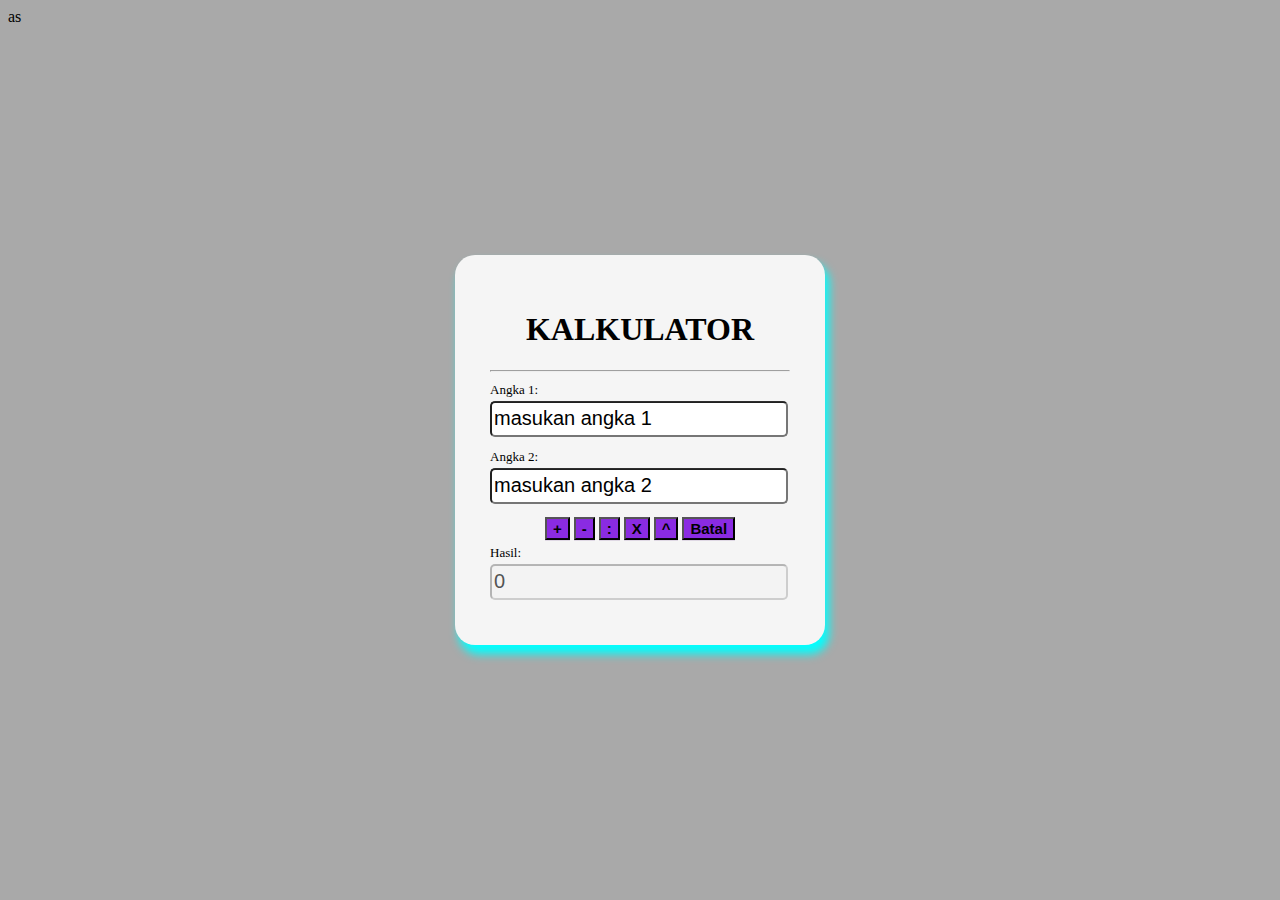
==== index.html @ 53bfbaba "Tugas javascript ke- 6" ====
<!DOCTYPE html>
<html lang="en">
<head>
    <meta charset="UTF-8">
    <meta http-equiv="X-UA-Compatible" content="IE=edge">
    <meta name="viewport" content="width=device-width, initial-scale=1.0">
    <title>Kalkulator sederhana</title>
    <link rel="stylesheet" href="kalku.css">
</head>
<body>
    <div class="box">
        <h1>Kalkulator</h1>
        <hr>
    <form id="formulir">
        <label>Angka 1:</label><br>
        <input type="text" name="a1"  value="masukan angka 1" onfocus="clear1()"><br>
        <label>Angka 2:</label><br>
        <input type="text" name="a2" value="masukan angka 2" onfocus="clear2()">
        <table align="center">
        <tr>
            <td><input type="button" value="+" onclick="tambah()" ></td>
            <td><input type="button" value="-" onclick="kurang()"></td>
            <td><input type="button" value=":" onclick="bagi()"></td>
            <td><input type="button" value="X" onclick="kali()"></td>
            <td><input type="button" value="^" onclick="kuadrat()"></td>
            <td><input type="button" value="Batal" name="batal" onfocus="kosong()"></td>
        </tr>
        </table>
        <label>Hasil:</label><br>
        <input type="text" name="hasil" value="0" disabled>
    </form>
    </div>
</body>as
    <script language="javascript" src="kalku.js"></script>
</html>
---- kalku.css ----
body{
    background-color:darkgrey;
}

.box{
    width: 300px;
	padding: 35px;
	position: absolute;
	top: 50%;
	left:50%;
	transform: translate(-50%,-50%);
	background: whitesmoke;
	box-shadow: 4px 8px 10px aqua;
	border-radius: 20px;
}
.box input[type= "text"]{
    width: 290px;
    height: 30px;
    margin-top: 3px;
    margin-bottom: 10px;
    border-radius: 5px;
    font-size: 20px;
}
.box input[type= "button"]{
    background-color: blueviolet;
    font-weight: bold;
    font-size: 15px;
}
.box label{
    font-size: 13px;
    text-align: left;
    
}
h1{
    text-align: center;
    text-transform: uppercase;
}
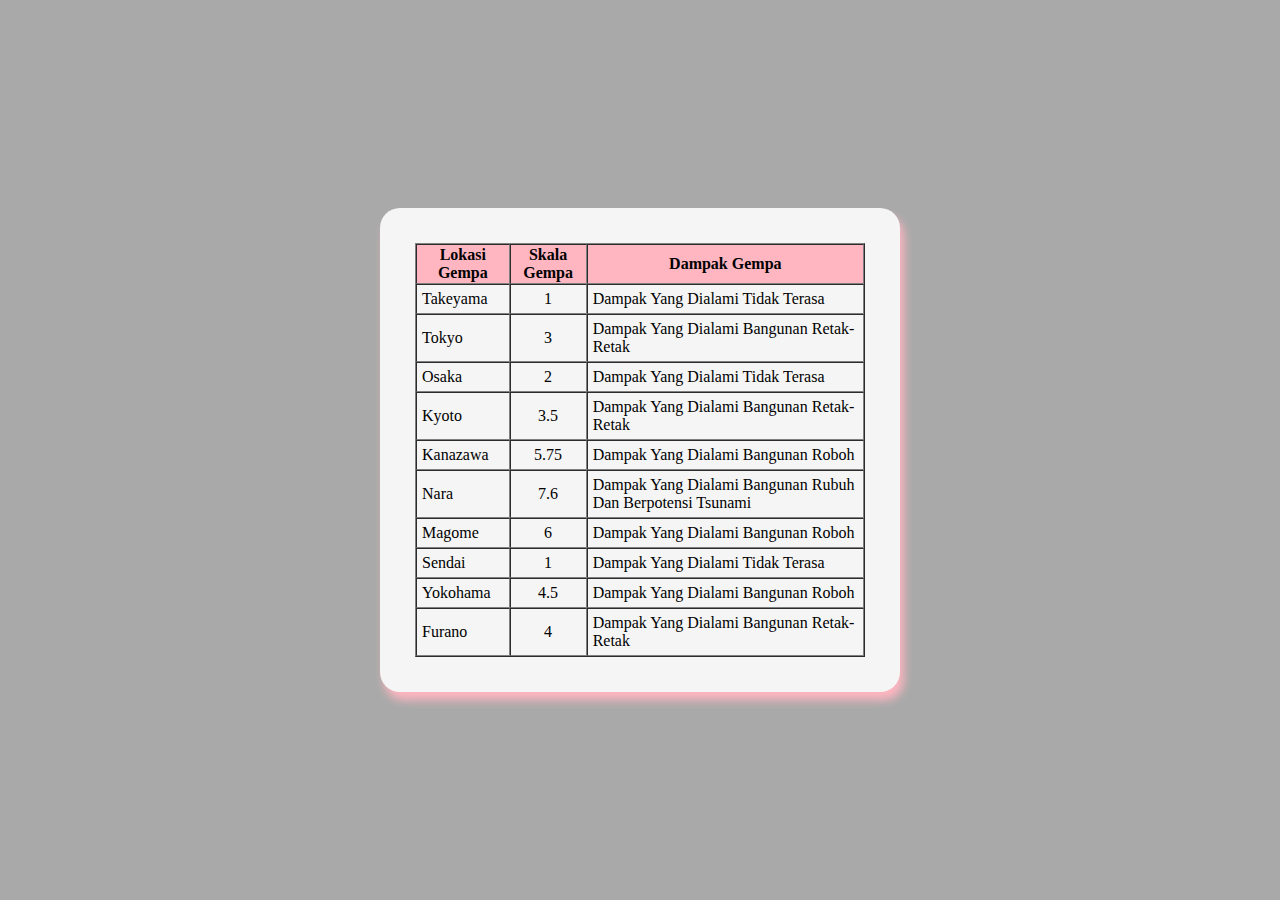
==== commit f361a597: "Ini adalah tugas javascrip ke-7" ====
--- a/index.html
+++ b/index.html
@@ -4,32 +4,63 @@
     <meta charset="UTF-8">
     <meta http-equiv="X-UA-Compatible" content="IE=edge">
     <meta name="viewport" content="width=device-width, initial-scale=1.0">
-    <title>Kalkulator sederhana</title>
-    <link rel="stylesheet" href="kalku.css">
+    <title>TUGAS 7</title>
+    <link rel="stylesheet" href="tugas7.css">
 </head>
 <body>
     <div class="box">
-        <h1>Kalkulator</h1>
-        <hr>
-    <form id="formulir">
-        <label>Angka 1:</label><br>
-        <input type="text" name="a1"  value="masukan angka 1" onfocus="clear1()"><br>
-        <label>Angka 2:</label><br>
-        <input type="text" name="a2" value="masukan angka 2" onfocus="clear2()">
-        <table align="center">
+    <table border="1" cellspacing="0">
+        <thead>
         <tr>
-            <td><input type="button" value="+" onclick="tambah()" ></td>
-            <td><input type="button" value="-" onclick="kurang()"></td>
-            <td><input type="button" value=":" onclick="bagi()"></td>
-            <td><input type="button" value="X" onclick="kali()"></td>
-            <td><input type="button" value="^" onclick="kuadrat()"></td>
-            <td><input type="button" value="Batal" name="batal" onfocus="kosong()"></td>
+            <th>Lokasi Gempa</th>
+            <th>Skala Gempa</th>
+            <th>Dampak Gempa</th>
         </tr>
-        </table>
-        <label>Hasil:</label><br>
-        <input type="text" name="hasil" value="0" disabled>
-    </form>
+        </thead>
+<script>
+    class gempa{
+        constructor(lokasi, skala){
+            this.lok = lokasi;
+            this.skala = skala;
+        }
+        dampak(dialami){
+            if (this.skala >= 0 && this.skala <=2) {
+                dialami = "dampak yang dialami tidak terasa";
+            } else if(this.skala > 2 && this.skala <=4){
+               dialami = "dampak yang dialami bangunan retak-retak";
+            }else if(this.skala > 4 && this.skala <=6){
+               dialami = "dampak yang dialami bangunan roboh";
+            }else if(this.skala >6){
+               dialami = "dampak yang dialami bangunan rubuh dan berpotensi tsunami";
+            }
+            
+            document.write(`<tr><td>${this.lok}</td>
+                            <td align='center'>${this.skala}</td>
+                            <td>${dialami}</td></tr>`);
+        }
+    }
+    let takeyama = new gempa("takeyama", 1);
+    let tokyo = new gempa("tokyo", 3);
+    let osaka = new gempa("osaka", 2);
+    let kyoto = new gempa("kyoto", 3.5);
+    let kanazawa = new gempa("kanazawa", 5.75);
+    let nara = new gempa("nara", 7.6);
+    let magome = new gempa("magome", 6);
+    let sendai = new gempa("sendai", 1);
+    let yokohama = new gempa("yokohama", 4.5);
+    let furano = new gempa("furano", 4);
+    takeyama.dampak();
+    tokyo.dampak();
+    osaka.dampak();
+    kyoto.dampak();
+    kanazawa.dampak();
+    nara.dampak();
+    magome.dampak();
+    sendai.dampak();
+    yokohama.dampak();
+    furano.dampak();
+</script> 
+    </table>
     </div>
-</body>as
-    <script language="javascript" src="kalku.js"></script>
+</body>
 </html>--- a/tugas7.css
+++ b/tugas7.css
@@ -0,0 +1,21 @@
+body{
+    background-color: darkgray;
+}
+.box{
+    width: 450px;
+	padding: 35px;
+	position: absolute;
+	top: 50%;
+	left:50%;
+	transform: translate(-50%,-50%);
+	background: whitesmoke;
+	box-shadow: 4px 8px 10px lightpink;
+	border-radius: 20px;
+}
+.box thead{
+    background-color: lightpink;
+}
+.box td{
+    padding: 5px;
+    text-transform: capitalize;
+}